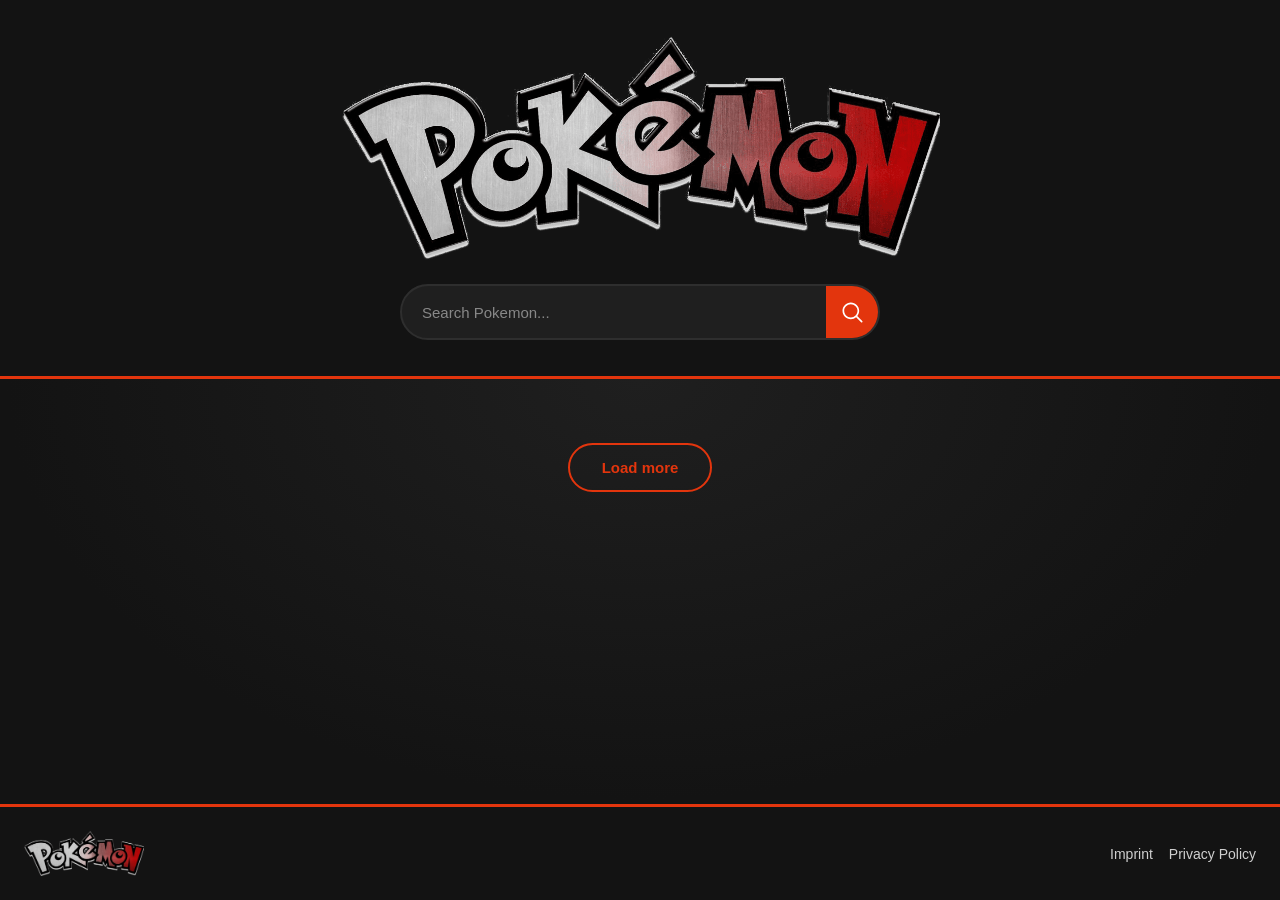
==== index.html @ 7a849954 "invite search function" ====
<!DOCTYPE html>
<html lang="de">

<head>
    <meta charset="UTF-8">
    <meta name="viewport" content="width=device-width, initial-scale=1.0">
    <title>PokeDex</title>

    <link rel="icon" type="image/x-icon" href="./assets/icons/pokeball.png">

    <link rel="stylesheet" href="./styles/standard.css">
    <link rel="stylesheet" href="./styles/style.css">
    <link rel="stylesheet" href="./styles/assets.css">
    <link rel="stylesheet" href="./styles/dialog.css">
    <link rel="stylesheet" href="./styles/header.css">
    <link rel="stylesheet" href="./styles/footer.css">

    <script src="./scripts/template.js"></script>
    <script src="./scripts/script.js"></script>

</head>

<body onload="init()">
    <header data-id="header">
        <img class="header_logo" src="./assets/icons/pokemon_logo_sw.png" alt="Pokemon Logo">
        <div class="search_container">
            <input data-id="search_input" id="searchInput" type="text" placeholder="Search Pokemon..." onkeydown="handleSearchKeydown(event)" oninput="handleSearchInput()">
            <button type="button" class="searchBtn" data-id="search_button" onclick="searchPokemon()"
                aria-label="Search">Search</button>
        </div>
    </header>

    <main data-id="content">
        <section class="pokedex_grid" id="pokedexGrid"></section>
        <button type="button" class="loadMoreBtn" id="loadMoreBtn" onclick="loadMorePokemon()">
            Load more
        </button>
    </main>

    <dialog data-id="dialog" id="pokemonDialog" class="pokemon_dialog" onclick="handleDialogClick(event)">
        <div data-id="dialogContent" id="pokemonDialogContent"></div>
        <button type="button" class="dialogCloseBtn" onclick="closePokemonDialog()" aria-label="Close">✕</button>
        <div class="dialog_nav">
            <button type="button" class="dialogNavBtn" id="prevPokemonBtn" onclick="showPreviousPokemon()"
                aria-label="Previous Pokemon">←</button>
            <button type="button" class="dialogNavBtn" id="nextPokemonBtn" onclick="showNextPokemon()"
                aria-label="Next Pokemon">→</button>
        </div>
    </dialog>

    <footer data-id="footer">
        <a class="footer_logo" href="./index.html"><img src="./assets/icons/pokemon_logo_sw.png" alt="Pokemon Logo"></a>
        <nav class="footer_links" aria-label="Legal Links">
            <a href="./imprint.html">Imprint</a>
            <a href="./privacy_policy.html">Privacy Policy</a>
        </nav>
    </footer>
</body>

</html>
---- styles/standard.css ----
* {
    margin: 0;
    box-sizing: border-box;
    scroll-behavior: smooth;
    font-family: Arial, Helvetica, sans-serif;
}
---- styles/style.css ----
:root {
    --pokedex-black: #131313;
    --pokedex-red: #e3350d;
    --pokedex-red-glow: rgba(227, 53, 13, 0.4);
}

.type_bg_fire {
    background: linear-gradient(135deg, #ee8130 0%, #1f1f1f 65%);
}

.type_bg_water {
    background: linear-gradient(135deg, #6390f0 0%, #1f1f1f 65%);
}

.type_bg_grass {
    background: linear-gradient(135deg, #7ac74c 0%, #1f1f1f 65%);
}

.type_bg_electric {
    background: linear-gradient(135deg, #f7d02c 0%, #1f1f1f 65%);
}

.type_bg_psychic {
    background: linear-gradient(135deg, #f95587 0%, #1f1f1f 65%);
}

.type_bg_ice {
    background: linear-gradient(135deg, #96d9d6 0%, #1f1f1f 65%);
}

.type_bg_dragon {
    background: linear-gradient(135deg, #6f35fc 0%, #1f1f1f 65%);
}

.type_bg_dark {
    background: linear-gradient(135deg, #705746 0%, #1f1f1f 65%);
}

.type_bg_fairy {
    background: linear-gradient(135deg, #d685ad 0%, #1f1f1f 65%);
}

.type_bg_normal {
    background: linear-gradient(135deg, #a8a77a 0%, #1f1f1f 65%);
}

.type_bg_fighting {
    background: linear-gradient(135deg, #c22e28 0%, #1f1f1f 65%);
}

.type_bg_flying {
    background: linear-gradient(135deg, #a98ff3 0%, #1f1f1f 65%);
}

.type_bg_poison {
    background: linear-gradient(135deg, #a33ea1 0%, #1f1f1f 65%);
}

.type_bg_ground {
    background: linear-gradient(135deg, #e2bf65 0%, #1f1f1f 65%);
}

.type_bg_rock {
    background: linear-gradient(135deg, #b6a136 0%, #1f1f1f 65%);
}

.type_bg_bug {
    background: linear-gradient(135deg, #a6b91a 0%, #1f1f1f 65%);
}

.type_bg_ghost {
    background: linear-gradient(135deg, #735797 0%, #1f1f1f 65%);
}

.type_bg_steel {
    background: linear-gradient(135deg, #b7b7ce 0%, #1f1f1f 65%);
}

body {
    display: flex;
    flex-direction: column;
    min-height: 100vh;
    background-color: var(--pokedex-black);
}

main {
    flex: 1;
    position: relative;
    background: radial-gradient(ellipse at top, #1f1f1f 0%, #131313 70%);
}

.search_container {
    display: flex;
    align-items: center;
    margin-top: 24px;
    width: 100%;
    max-width: 480px;
    background-color: #1f1f1f;
    border: 2px solid #2e2e2e;
    border-radius: 999px;
    overflow: hidden;
    transition: border-color 0.2s ease, box-shadow 0.2s ease;
}

.search_container:focus-within {
    border-color: var(--pokedex-red);
    box-shadow: 0 0 0 3px var(--pokedex-red-glow);
}

#searchInput {
    flex: 1;
    border: none;
    background: transparent;
    outline: none;
    padding: 14px 20px;
    color: #ffffff;
    font-size: 15px;
}

#searchInput::placeholder {
    color: #888888;
}

.pokedex_grid {
    display: grid;
    grid-template-columns: repeat(auto-fill, minmax(180px, 1fr));
    gap: 20px;
    padding: 32px 24px;
    max-width: 1200px;
    margin: 0 auto;
}

.pokemon_card {
    display: flex;
    flex-direction: column;
    align-items: center;
    border: 2px solid #2e2e2e;
    border-radius: 16px;
    padding: 20px;
    text-align: center;
    transition: transform 0.2s ease, border-color 0.2s ease, box-shadow 0.2s ease;
    cursor: pointer;
}

.pokemon_card:hover {
    transform: translateY(-4px);
    box-shadow: 0 8px 20px -8px var(--pokedex-red-glow);
}

.pokemon_image {
    width: 100%;
    max-width: 140px;
    height: auto;
}

.pokemon_name {
    margin: 8px 0 4px;
    color: white;
    font-weight: 600;
    text-transform: capitalize;
}

.pokemon_types {
    display: flex;
    gap: 6px;
    flex-wrap: wrap;
    justify-content: center;
    margin-top: 4px;
}

.type_badge {
    padding: 4px 12px;
    border-radius: 999px;
    font-size: 12px;
    font-weight: 600;
    text-transform: capitalize;
    color: white;
    background-color: #555;
}

.search_error {
    grid-column: 1 / -1;
    text-align: center;
    color: #aaaaaa;
    padding: 48px 24px;
    font-size: 15px;
}
---- styles/assets.css ----
.searchBtn {
    display: flex;
    align-items: center;
    justify-content: center;
    border: none;
    background-color: var(--pokedex-red);
    background-image: url("../assets/icons/search.svg");
    background-repeat: no-repeat;
    background-position: center;
    background-size: 25px;
    width: 52px;
    height: 52px;
    padding: 0;
    font-size: 0;
    cursor: pointer;
    transition: transform 0.2s ease, box-shadow 0.2s ease, background-color 0.2s ease;
}

.searchBtn:hover {
    transform: scale(1.1);
    background-color: #ff4d26;
    box-shadow: 0 0 16px 2px var(--pokedex-red-glow);
}

.searchBtn:active {
    transform: scale(0.95);
    filter: brightness(0.9);
}

.loadMoreBtn {
    display: block;
    margin: 0 auto 48px;
    padding: 14px 32px;
    border: 2px solid var(--pokedex-red);
    border-radius: 999px;
    background-color: transparent;
    color: var(--pokedex-red);
    font-weight: 600;
    font-size: 15px;
    cursor: pointer;
    transition: background-color 0.2s ease, color 0.2s ease, transform 0.2s ease;
}

.loadMoreBtn:hover {
    background-color: var(--pokedex-red);
    color: white;
    transform: translateY(-2px);
}

.loadMoreBtn:active {
    transform: translateY(0);
}

.loadMoreBtn:disabled {
    opacity: 0.5;
    cursor: not-allowed;
    transform: none;
}
---- styles/dialog.css ----
.pokemon_dialog {
    position: fixed;
    top: 50%;
    left: 50%;
    transform: translate(-50%, -50%);
    margin: 0;
    border: none;
    border-radius: 20px;
    padding: 32px;
    max-width: 420px;
    width: 90%;
    color: white;
}

.pokemon_dialog::backdrop {
    background-color: rgba(0, 0, 0, 0.7);
}

.dialogCloseBtn {
    position: absolute;
    top: 16px;
    right: 16px;
    border: none;
    background: transparent;
    color: white;
    font-size: 18px;
    cursor: pointer;
    opacity: 0.7;
    transition: color 0.2s ease, opacity 0.2s ease;
}

.dialogCloseBtn:hover {
    color: var(--pokedex-red);
    opacity: 1;
}

.pokemon_detail_image {
    display: block;
    width: 100%;
    max-width: 220px;
    margin: 0 auto;
}

.pokemon_detail_name {
    text-align: center;
    text-transform: capitalize;
    margin: 12px 0;
}

.pokemon_detail_meta {
    display: flex;
    justify-content: center;
    gap: 24px;
    margin: 16px 0;
    font-size: 14px;
    color: #cccccc;
}

.pokemon_detail_stats {
    display: flex;
    flex-direction: column;
    gap: 8px;
    margin-top: 16px;
}

.stat_row {
    display: grid;
    grid-template-columns: 90px 1fr 32px;
    align-items: center;
    gap: 8px;
    font-size: 13px;
}

.stat_label {
    text-transform: capitalize;
    color: #aaaaaa;
}

.stat_bar {
    height: 6px;
    background-color: #2e2e2e;
    border-radius: 999px;
    overflow: hidden;
}

.stat_bar_fill {
    height: 100%;
    background-color: var(--pokedex-red);
    border-radius: 999px;
}

.dialog_nav {
    display: flex;
    justify-content: space-between;
    margin-top: 24px;
}

.dialogNavBtn {
    border: none;
    background-color: rgba(255, 255, 255, 0.1);
    color: white;
    width: 40px;
    height: 40px;
    border-radius: 50%;
    font-size: 16px;
    cursor: pointer;
    transition: background-color 0.2s ease, color 0.2s ease, opacity 0.2s ease;
}

.dialogNavBtn:hover:not(:disabled) {
    background-color: var(--pokedex-red);
}

.dialogNavBtn:disabled {
    opacity: 0.3;
    cursor: not-allowed;
}
---- styles/header.css ----
header {
    display: flex;
    flex-wrap: wrap;
    width: 100%;
    justify-content: center;
    align-items: center;
    flex-direction: column;
    background-color: var(--pokedex-black);
    border-bottom: 3px solid var(--pokedex-red);
    box-shadow: 0 4px 16px -4px var(--pokedex-red-glow);
    padding: 36px 24px;
}

.header_logo {
    width: 100%;
    max-width: 600px;
    height: auto;
}
---- styles/footer.css ----
footer {
    display: flex;
    justify-content: space-between;
    align-items: center;
    background-color: var(--pokedex-black);
    border-top: 3px solid var(--pokedex-red);
    box-shadow: 0 -4px 16px -4px var(--pokedex-red-glow);
    width: 100%;
    height: 96px;
    padding: 24px;
}

.footer_logo {
    height: 100%;
    display: flex;
}

.footer_logo img {
    max-height: 100%;
    width: auto;
    display: block;
}

.footer_links {
    display: flex;
    gap: 16px;
}

.footer_links a {
    color: #ffffff;
    text-decoration: none;
    font-size: 14px;
    opacity: 0.8;
    transition: opacity 0.2s ease;
}

.footer_links a:hover {
    opacity: 1;
    color: var(--pokedex-red);
}
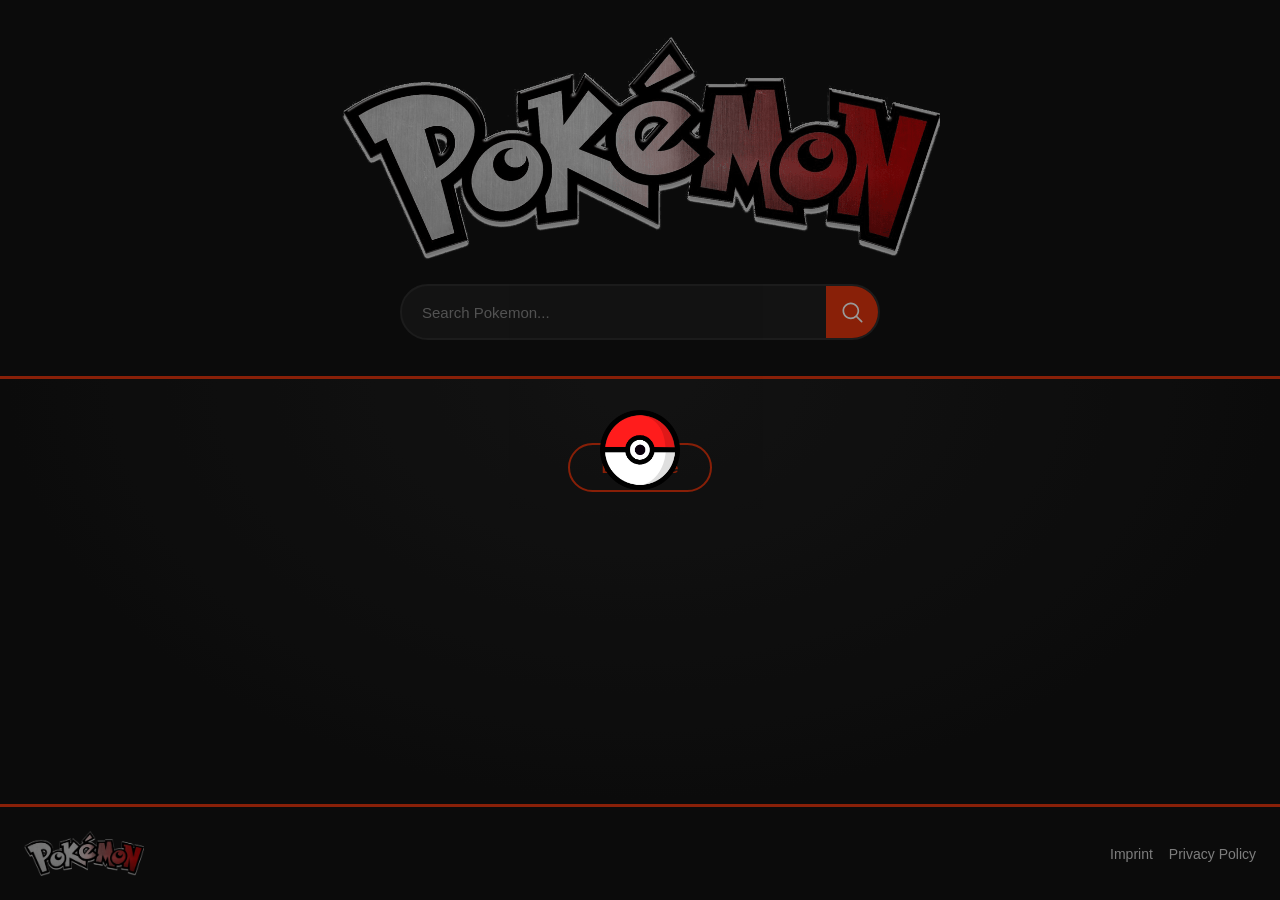
==== commit 0f3eaf98: "loading spinner" ====
--- a/index.html
+++ b/index.html
@@ -14,6 +14,7 @@
     <link rel="stylesheet" href="./styles/dialog.css">
     <link rel="stylesheet" href="./styles/header.css">
     <link rel="stylesheet" href="./styles/footer.css">
+    <link rel="stylesheet" href="./styles/loading.css">
 
     <script src="./scripts/template.js"></script>
     <script src="./scripts/script.js"></script>
@@ -21,10 +22,15 @@
 </head>
 
 <body onload="init()">
+    <div id="loadingOverlay" class="loading_overlay hidden">
+        <img src="./assets/icons/pokeball.png" alt="Lädt..." class="loading_spinner">
+    </div>
+
     <header data-id="header">
         <img class="header_logo" src="./assets/icons/pokemon_logo_sw.png" alt="Pokemon Logo">
         <div class="search_container">
-            <input data-id="search_input" id="searchInput" type="text" placeholder="Search Pokemon..." onkeydown="handleSearchKeydown(event)" oninput="handleSearchInput()">
+            <input data-id="search_input" id="searchInput" type="text" placeholder="Search Pokemon..."
+                onkeydown="handleSearchKeydown(event)" oninput="handleSearchInput()">
             <button type="button" class="searchBtn" data-id="search_button" onclick="searchPokemon()"
                 aria-label="Search">Search</button>
         </div>
--- a/styles/loading.css
+++ b/styles/loading.css
@@ -0,0 +1,28 @@
+.loading_overlay {
+    position: fixed;
+    inset: 0;
+    background: rgba(0, 0, 0, 0.4);
+    display: flex;
+    align-items: center;
+    justify-content: center;
+    z-index: 1000;
+}
+
+.loading_overlay.hidden {
+    display: none;
+}
+
+.loading_spinner {
+    width: 80px;
+    height: 80px;
+    animation: spin 1s linear infinite;
+}
+
+@keyframes spin {
+    from {
+        transform: rotate(0deg);
+    }
+    to {
+        transform: rotate(360deg);
+    }
+}
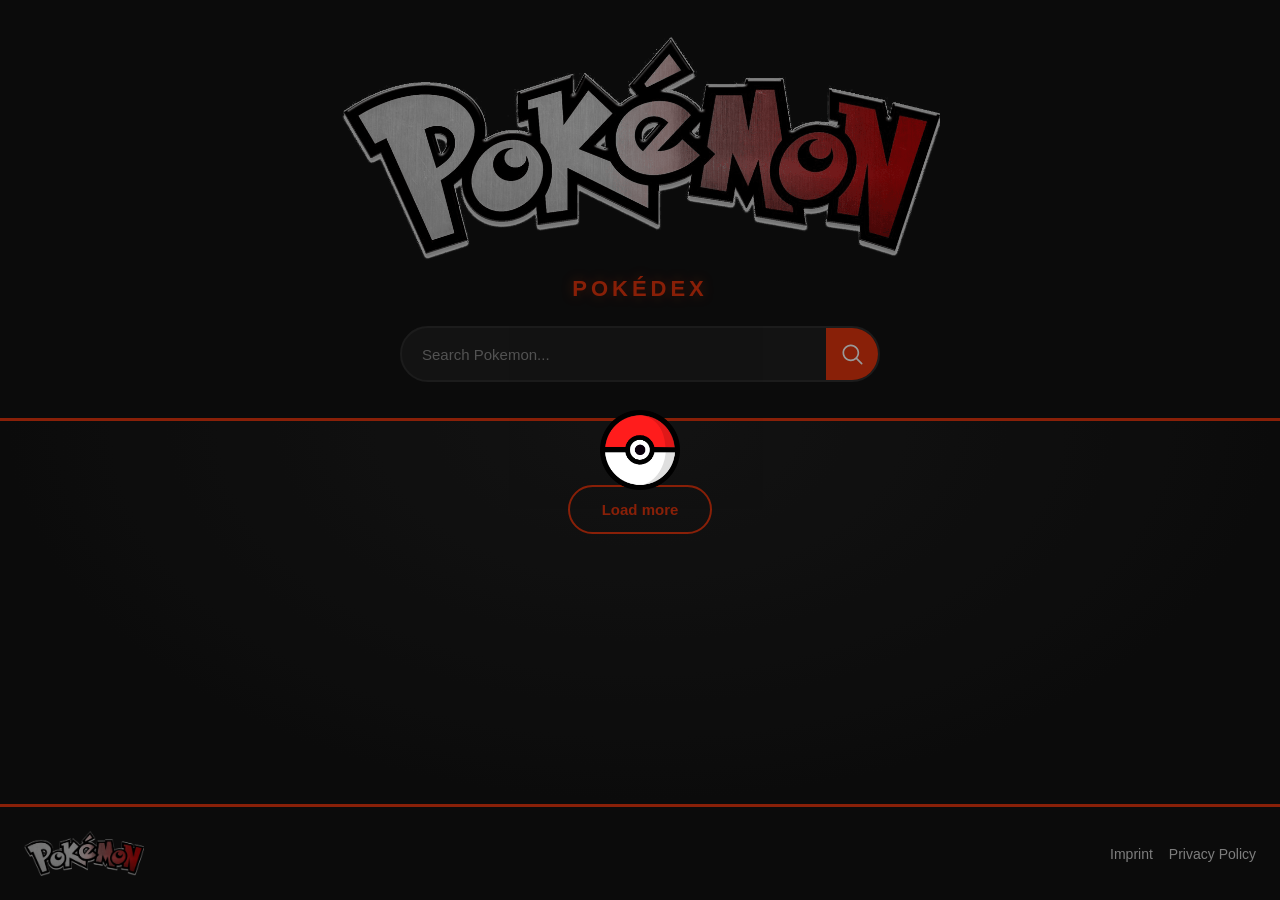
==== commit 1b921186: "H1 for Header" ====
--- a/index.html
+++ b/index.html
@@ -15,6 +15,7 @@
     <link rel="stylesheet" href="./styles/header.css">
     <link rel="stylesheet" href="./styles/footer.css">
     <link rel="stylesheet" href="./styles/loading.css">
+    <link rel="stylesheet" href="./styles/media.css">
 
     <script src="./scripts/template.js"></script>
     <script src="./scripts/script.js"></script>
@@ -27,30 +28,31 @@
     </div>
 
     <header data-id="header">
-        <img class="header_logo" src="./assets/icons/pokemon_logo_sw.png" alt="Pokemon Logo">
+        <a class="header_logo" href="./index.html"><img src="./assets/icons/pokemon_logo_sw.png" alt="Pokemon Logo"></a>
+        <h1 class="site_title">Pokédex</h1>
         <div class="search_container">
-            <input data-id="search_input" id="searchInput" type="text" placeholder="Search Pokemon..."
+            <input data-id="search-input" id="searchInput" type="text" placeholder="Search Pokemon..."
                 onkeydown="handleSearchKeydown(event)" oninput="handleSearchInput()">
-            <button type="button" class="searchBtn" data-id="search_button" onclick="searchPokemon()"
-                aria-label="Search">Search</button>
+            <button type="button" class="searchBtn" data-id="search-button" onclick="searchPokemon()" 
+                aria-label="Pokémon suchen">Search</button>
         </div>
     </header>
 
     <main data-id="content">
         <section class="pokedex_grid" id="pokedexGrid"></section>
-        <button type="button" class="loadMoreBtn" id="loadMoreBtn" onclick="loadMorePokemon()">
+        <button data-id="load-more-button" type="button" class="loadMoreBtn" id="loadMoreBtn" onclick="loadMorePokemon()" aria-label="Weitere Pokémon laden">
             Load more
         </button>
     </main>
 
-    <dialog data-id="dialog" id="pokemonDialog" class="pokemon_dialog" onclick="handleDialogClick(event)">
-        <div data-id="dialogContent" id="pokemonDialogContent"></div>
-        <button type="button" class="dialogCloseBtn" onclick="closePokemonDialog()" aria-label="Close">✕</button>
+    <dialog data-id="dialog" id="pokemonDialog" class="pokemon_dialog" onclick="handleDialogClick(event)" aria-labelledby="pokemonDialogTitle">
+        <div data-id="overlay-pokemon-name" id="pokemonDialogContent"></div>
+        <button data-id="close-dialog-button" type="button" class="dialogCloseBtn" onclick="closePokemonDialog()" aria-label="Dialog schließen">✕</button>
         <div class="dialog_nav">
-            <button type="button" class="dialogNavBtn" id="prevPokemonBtn" onclick="showPreviousPokemon()"
-                aria-label="Previous Pokemon">←</button>
-            <button type="button" class="dialogNavBtn" id="nextPokemonBtn" onclick="showNextPokemon()"
-                aria-label="Next Pokemon">→</button>
+            <button data-id="prev-button" type="button" class="dialogNavBtn" id="prevPokemonBtn" onclick="showPreviousPokemon()"
+                aria-label="Vorheriges Pokémon">←</button>
+            <button data-id="next-button" type="button" class="dialogNavBtn" id="nextPokemonBtn" onclick="showNextPokemon()"
+                aria-label="Nächstes Pokemon">→</button>
         </div>
     </dialog>
 
--- a/styles/header.css
+++ b/styles/header.css
@@ -12,7 +12,23 @@
 }
 
 .header_logo {
+    display: block;
     width: 100%;
     max-width: 600px;
+}
+
+.header_logo img {
+    width: 100%;
     height: auto;
+    display: block;
+}
+
+.site_title {
+    margin-top: 16px;
+    color: var(--pokedex-red);
+    font-size: 22px;
+    font-weight: 700;
+    letter-spacing: 4px;
+    text-transform: uppercase;
+    text-shadow: 0 0 12px var(--pokedex-red-glow);
 }
--- a/styles/media.css
+++ b/styles/media.css
@@ -0,0 +1,18 @@
+@media screen and (max-width: 480px) {
+    footer {
+        flex-direction: column;
+        justify-content: center;
+        height: auto;
+        gap: 16px;
+    }
+
+    .footer_logo {
+        height: 40px;
+    }
+
+    .footer_links {
+        flex-direction: column;
+        align-items: center;
+        gap: 8px;
+    }
+}
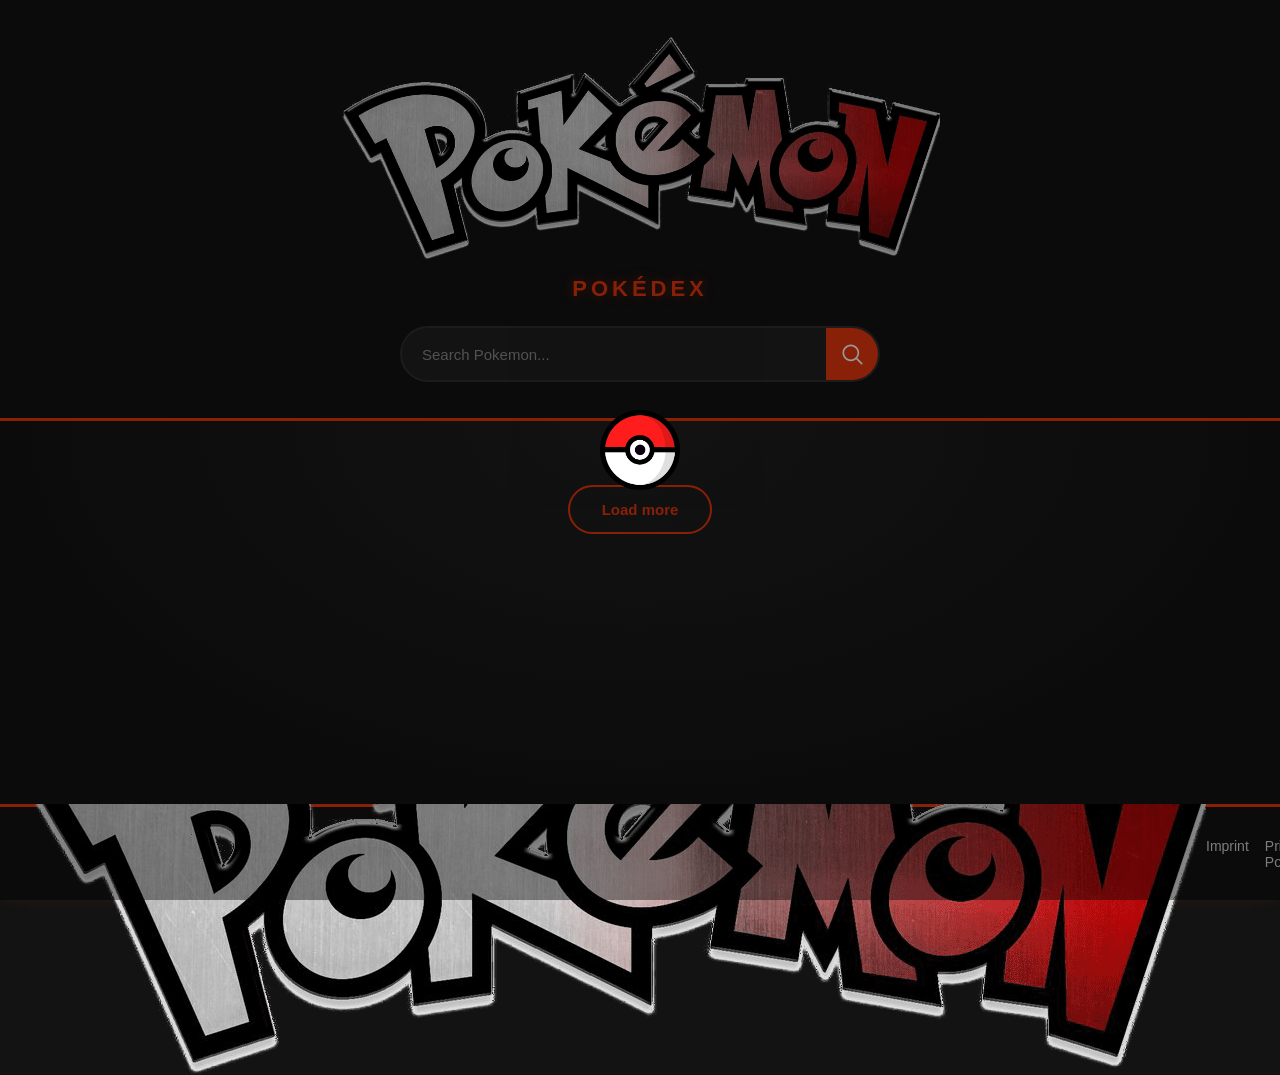
==== commit 8befefda: "fix footer size" ====
--- a/index.html
+++ b/index.html
@@ -33,35 +33,41 @@
         <div class="search_container">
             <input data-id="search-input" id="searchInput" type="text" placeholder="Search Pokemon..."
                 onkeydown="handleSearchKeydown(event)" oninput="handleSearchInput()">
-            <button type="button" class="searchBtn" data-id="search-button" onclick="searchPokemon()" 
+            <button type="button" class="searchBtn" data-id="search-button" onclick="searchPokemon()"
                 aria-label="Pokémon suchen">Search</button>
         </div>
     </header>
 
     <main data-id="content">
         <section class="pokedex_grid" id="pokedexGrid"></section>
-        <button data-id="load-more-button" type="button" class="loadMoreBtn" id="loadMoreBtn" onclick="loadMorePokemon()" aria-label="Weitere Pokémon laden">
+        <button data-id="load-more-button" type="button" class="loadMoreBtn" id="loadMoreBtn"
+            onclick="loadMorePokemon()" aria-label="Weitere Pokémon laden">
             Load more
         </button>
     </main>
 
-    <dialog data-id="dialog" id="pokemonDialog" class="pokemon_dialog" onclick="handleDialogClick(event)" aria-labelledby="pokemonDialogTitle">
+    <dialog data-id="dialog" id="pokemonDialog" class="pokemon_dialog" onclick="handleDialogClick(event)"
+        aria-labelledby="pokemonDialogTitle">
         <div data-id="overlay-pokemon-name" id="pokemonDialogContent"></div>
-        <button data-id="close-dialog-button" type="button" class="dialogCloseBtn" onclick="closePokemonDialog()" aria-label="Dialog schließen">✕</button>
+        <button data-id="close-dialog-button" type="button" class="dialogCloseBtn" onclick="closePokemonDialog()"
+            aria-label="Dialog schließen">✕</button>
         <div class="dialog_nav">
-            <button data-id="prev-button" type="button" class="dialogNavBtn" id="prevPokemonBtn" onclick="showPreviousPokemon()"
-                aria-label="Vorheriges Pokémon">←</button>
-            <button data-id="next-button" type="button" class="dialogNavBtn" id="nextPokemonBtn" onclick="showNextPokemon()"
-                aria-label="Nächstes Pokemon">→</button>
+            <button data-id="prev-button" type="button" class="dialogNavBtn" id="prevPokemonBtn"
+                onclick="showPreviousPokemon()" aria-label="Vorheriges Pokémon">←</button>
+            <button data-id="next-button" type="button" class="dialogNavBtn" id="nextPokemonBtn"
+                onclick="showNextPokemon()" aria-label="Nächstes Pokemon">→</button>
         </div>
     </dialog>
 
     <footer data-id="footer">
-        <a class="footer_logo" href="./index.html"><img src="./assets/icons/pokemon_logo_sw.png" alt="Pokemon Logo"></a>
-        <nav class="footer_links" aria-label="Legal Links">
-            <a href="./imprint.html">Imprint</a>
-            <a href="./privacy_policy.html">Privacy Policy</a>
-        </nav>
+        <div class="footer_content">
+            <a class="footer_logo" href="./index.html"><img src="./assets/icons/pokemon_logo_sw.png"
+                    alt="Pokemon Logo"></a>
+            <nav class="footer_links" aria-label="Legal Links">
+                <a href="./imprint.html">Imprint</a>
+                <a href="./privacy_policy.html">Privacy Policy</a>
+            </nav>
+        </div>
     </footer>
 </body>
 
--- a/styles/footer.css
+++ b/styles/footer.css
@@ -1,13 +1,21 @@
 footer {
     display: flex;
-    justify-content: space-between;
+    justify-content: center;
     align-items: center;
     background-color: var(--pokedex-black);
     border-top: 3px solid var(--pokedex-red);
     box-shadow: 0 -4px 16px -4px var(--pokedex-red-glow);
     width: 100%;
     height: 96px;
-    padding: 24px;
+    padding: 0 24px;
+}
+
+.footer_content {
+    display: flex;
+    justify-content: space-between;
+    align-items: center;
+    width: 100%;
+    max-width: 1440px;
 }
 
 .footer_logo {
--- a/styles/media.css
+++ b/styles/media.css
@@ -1,8 +1,12 @@
 @media screen and (max-width: 480px) {
     footer {
+        height: auto;
+        padding: 16px 24px;
+    }
+
+    .footer_content {
         flex-direction: column;
         justify-content: center;
-        height: auto;
         gap: 16px;
     }
 
